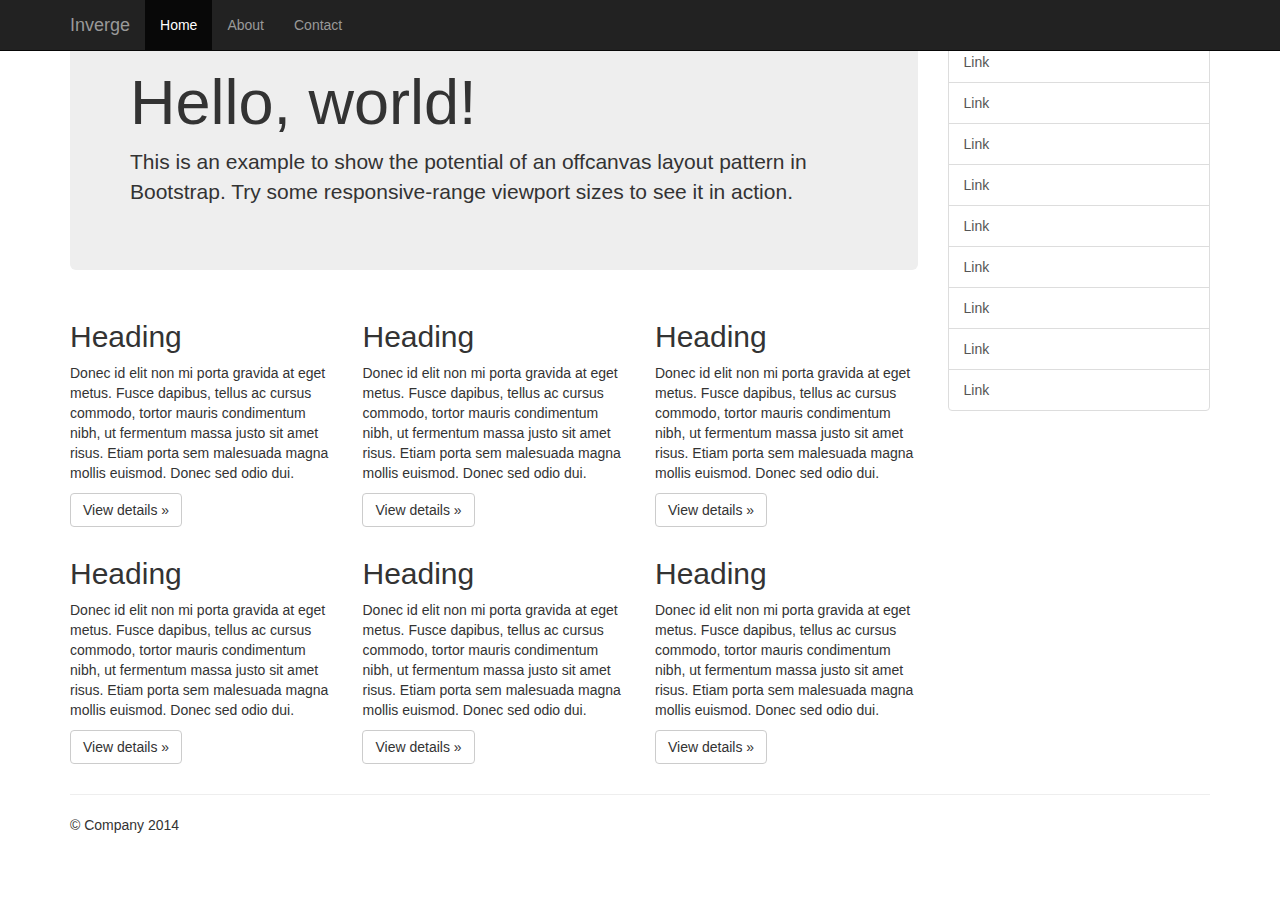
==== index.html @ 059b0711 "updated homepage" ====
<!DOCTYPE html>
<html lang="en">
  <head>
    <meta charset="utf-8">
    <meta http-equiv="X-UA-Compatible" content="IE=edge">
    <meta name="viewport" content="width=device-width, initial-scale=1">
    <meta name="description" content="">
    <meta name="author" content="">
    <link rel="shortcut icon" href="ico/favicon.ico">

    <title>Inverge - Forming Functional Startup Teams!</title>

    <!-- Bootstrap core CSS -->
    <link href="css/bootstrap.min.css" rel="stylesheet">

    <!-- Custom styles for this template -->
    <link href="offcanvas.css" rel="stylesheet">

    <!-- Just for debugging purposes. Don't actually copy this line! -->
    <!--[if lt IE 9]><script src="../../assets/js/ie8-responsive-file-warning.js"></script><![endif]-->

    <!-- HTML5 shim and Respond.js IE8 support of HTML5 elements and media queries -->
    <!--[if lt IE 9]>
      <script src="https://oss.maxcdn.com/libs/html5shiv/3.7.0/html5shiv.js"></script>
      <script src="https://oss.maxcdn.com/libs/respond.js/1.4.2/respond.min.js"></script>
    <![endif]-->
  </head>

  <body>
    <div class="navbar navbar-fixed-top navbar-inverse" role="navigation">
      <div class="container">
        <div class="navbar-header">
          <button type="button" class="navbar-toggle" data-toggle="collapse" data-target=".navbar-collapse">
            <span class="sr-only">Toggle navigation</span>
            <span class="icon-bar"></span>
            <span class="icon-bar"></span>
            <span class="icon-bar"></span>
          </button>
          <a class="navbar-brand" href="#">Inverge</a>
        </div>
        <div class="collapse navbar-collapse">
          <ul class="nav navbar-nav">
            <li class="active"><a href="#">Home</a></li>
            <li><a href="#about">About</a></li>
            <li><a href="#contact">Contact</a></li>
          </ul>
        </div><!-- /.nav-collapse -->
      </div><!-- /.container -->
    </div><!-- /.navbar -->

    <div class="container">

      <div class="row row-offcanvas row-offcanvas-right">

        <div class="col-xs-12 col-sm-9">
          <p class="pull-right visible-xs">
            <button type="button" class="btn btn-primary btn-xs" data-toggle="offcanvas">Toggle nav</button>
          </p>
          <div class="jumbotron">
            <h1>Hello, world!</h1>
            <p>This is an example to show the potential of an offcanvas layout pattern in Bootstrap. Try some responsive-range viewport sizes to see it in action.</p>
          </div>
          <div class="row">
            <div class="col-6 col-sm-6 col-lg-4">
              <h2>Heading</h2>
              <p>Donec id elit non mi porta gravida at eget metus. Fusce dapibus, tellus ac cursus commodo, tortor mauris condimentum nibh, ut fermentum massa justo sit amet risus. Etiam porta sem malesuada magna mollis euismod. Donec sed odio dui. </p>
              <p><a class="btn btn-default" href="#" role="button">View details &raquo;</a></p>
            </div><!--/span-->
            <div class="col-6 col-sm-6 col-lg-4">
              <h2>Heading</h2>
              <p>Donec id elit non mi porta gravida at eget metus. Fusce dapibus, tellus ac cursus commodo, tortor mauris condimentum nibh, ut fermentum massa justo sit amet risus. Etiam porta sem malesuada magna mollis euismod. Donec sed odio dui. </p>
              <p><a class="btn btn-default" href="#" role="button">View details &raquo;</a></p>
            </div><!--/span-->
            <div class="col-6 col-sm-6 col-lg-4">
              <h2>Heading</h2>
              <p>Donec id elit non mi porta gravida at eget metus. Fusce dapibus, tellus ac cursus commodo, tortor mauris condimentum nibh, ut fermentum massa justo sit amet risus. Etiam porta sem malesuada magna mollis euismod. Donec sed odio dui. </p>
              <p><a class="btn btn-default" href="#" role="button">View details &raquo;</a></p>
            </div><!--/span-->
            <div class="col-6 col-sm-6 col-lg-4">
              <h2>Heading</h2>
              <p>Donec id elit non mi porta gravida at eget metus. Fusce dapibus, tellus ac cursus commodo, tortor mauris condimentum nibh, ut fermentum massa justo sit amet risus. Etiam porta sem malesuada magna mollis euismod. Donec sed odio dui. </p>
              <p><a class="btn btn-default" href="#" role="button">View details &raquo;</a></p>
            </div><!--/span-->
            <div class="col-6 col-sm-6 col-lg-4">
              <h2>Heading</h2>
              <p>Donec id elit non mi porta gravida at eget metus. Fusce dapibus, tellus ac cursus commodo, tortor mauris condimentum nibh, ut fermentum massa justo sit amet risus. Etiam porta sem malesuada magna mollis euismod. Donec sed odio dui. </p>
              <p><a class="btn btn-default" href="#" role="button">View details &raquo;</a></p>
            </div><!--/span-->
            <div class="col-6 col-sm-6 col-lg-4">
              <h2>Heading</h2>
              <p>Donec id elit non mi porta gravida at eget metus. Fusce dapibus, tellus ac cursus commodo, tortor mauris condimentum nibh, ut fermentum massa justo sit amet risus. Etiam porta sem malesuada magna mollis euismod. Donec sed odio dui. </p>
              <p><a class="btn btn-default" href="#" role="button">View details &raquo;</a></p>
            </div><!--/span-->
          </div><!--/row-->
        </div><!--/span-->

        <div class="col-xs-6 col-sm-3 sidebar-offcanvas" id="sidebar" role="navigation">
          <div class="list-group">
            <a href="#" class="list-group-item active">Link</a>
            <a href="#" class="list-group-item">Link</a>
            <a href="#" class="list-group-item">Link</a>
            <a href="#" class="list-group-item">Link</a>
            <a href="#" class="list-group-item">Link</a>
            <a href="#" class="list-group-item">Link</a>
            <a href="#" class="list-group-item">Link</a>
            <a href="#" class="list-group-item">Link</a>
            <a href="#" class="list-group-item">Link</a>
            <a href="#" class="list-group-item">Link</a>
          </div>
        </div><!--/span-->
      </div><!--/row-->

      <hr>

      <footer>
        <p>&copy; Company 2014</p>
      </footer>

    </div><!--/.container-->



    <!-- Bootstrap core JavaScript
    ================================================== -->
    <!-- Placed at the end of the document so the pages load faster -->
    <script src="https://ajax.googleapis.com/ajax/libs/jquery/1.11.0/jquery.min.js"></script>
    <script src="js/bootstrap.min.js"></script>
    <script src="offcanvas.js"></script>
  </body>
</html>
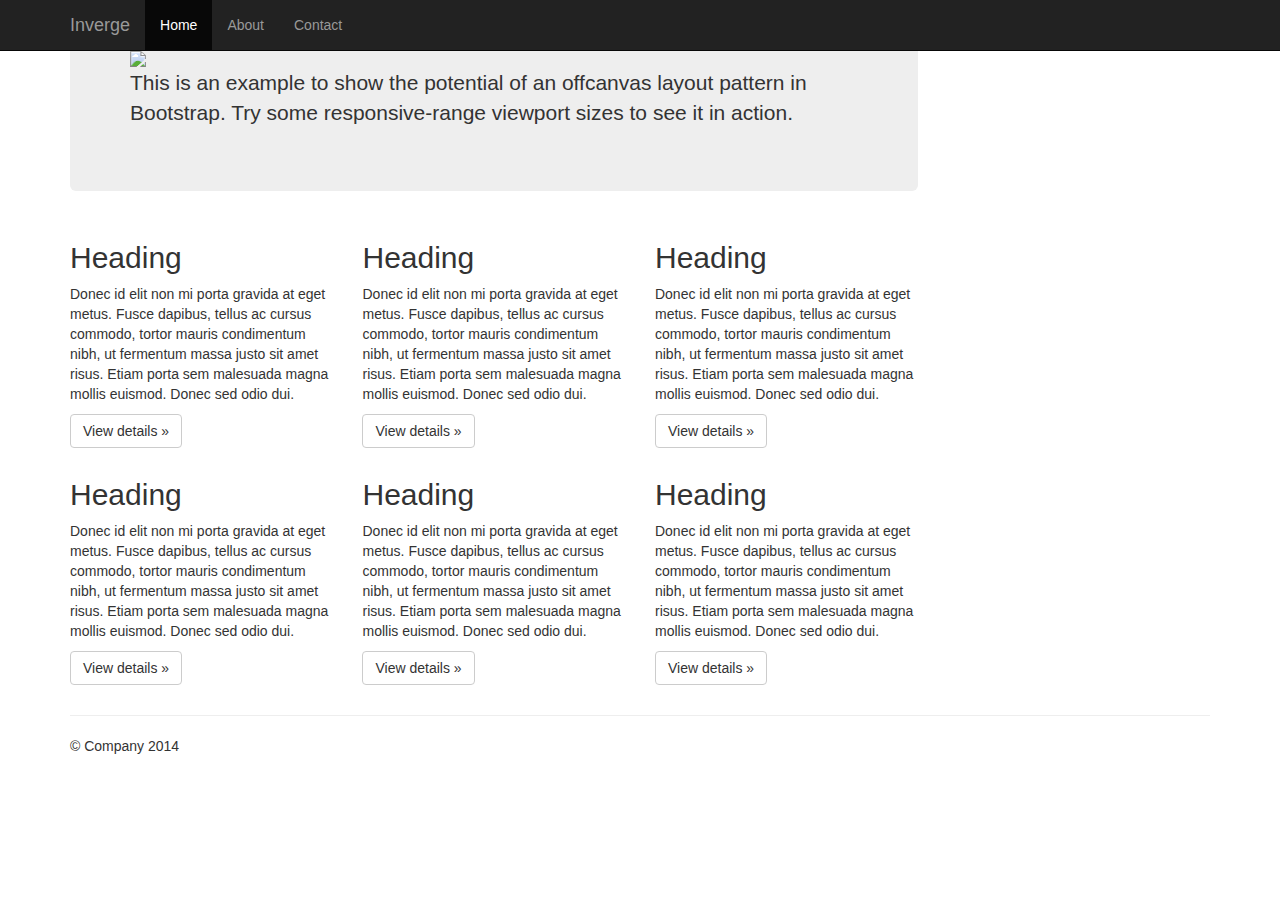
==== commit f3e9f2c1: "updated logo and ico" ====
--- a/index.html
+++ b/index.html
@@ -58,7 +58,7 @@
             <button type="button" class="btn btn-primary btn-xs" data-toggle="offcanvas">Toggle nav</button>
           </p>
           <div class="jumbotron">
-            <h1>Hello, world!</h1>
+            <img src="imgs/Logo-New.jpg">
             <p>This is an example to show the potential of an offcanvas layout pattern in Bootstrap. Try some responsive-range viewport sizes to see it in action.</p>
           </div>
           <div class="row">
@@ -95,20 +95,7 @@
           </div><!--/row-->
         </div><!--/span-->
 
-        <div class="col-xs-6 col-sm-3 sidebar-offcanvas" id="sidebar" role="navigation">
-          <div class="list-group">
-            <a href="#" class="list-group-item active">Link</a>
-            <a href="#" class="list-group-item">Link</a>
-            <a href="#" class="list-group-item">Link</a>
-            <a href="#" class="list-group-item">Link</a>
-            <a href="#" class="list-group-item">Link</a>
-            <a href="#" class="list-group-item">Link</a>
-            <a href="#" class="list-group-item">Link</a>
-            <a href="#" class="list-group-item">Link</a>
-            <a href="#" class="list-group-item">Link</a>
-            <a href="#" class="list-group-item">Link</a>
-          </div>
-        </div><!--/span-->
+        
       </div><!--/row-->
 
       <hr>
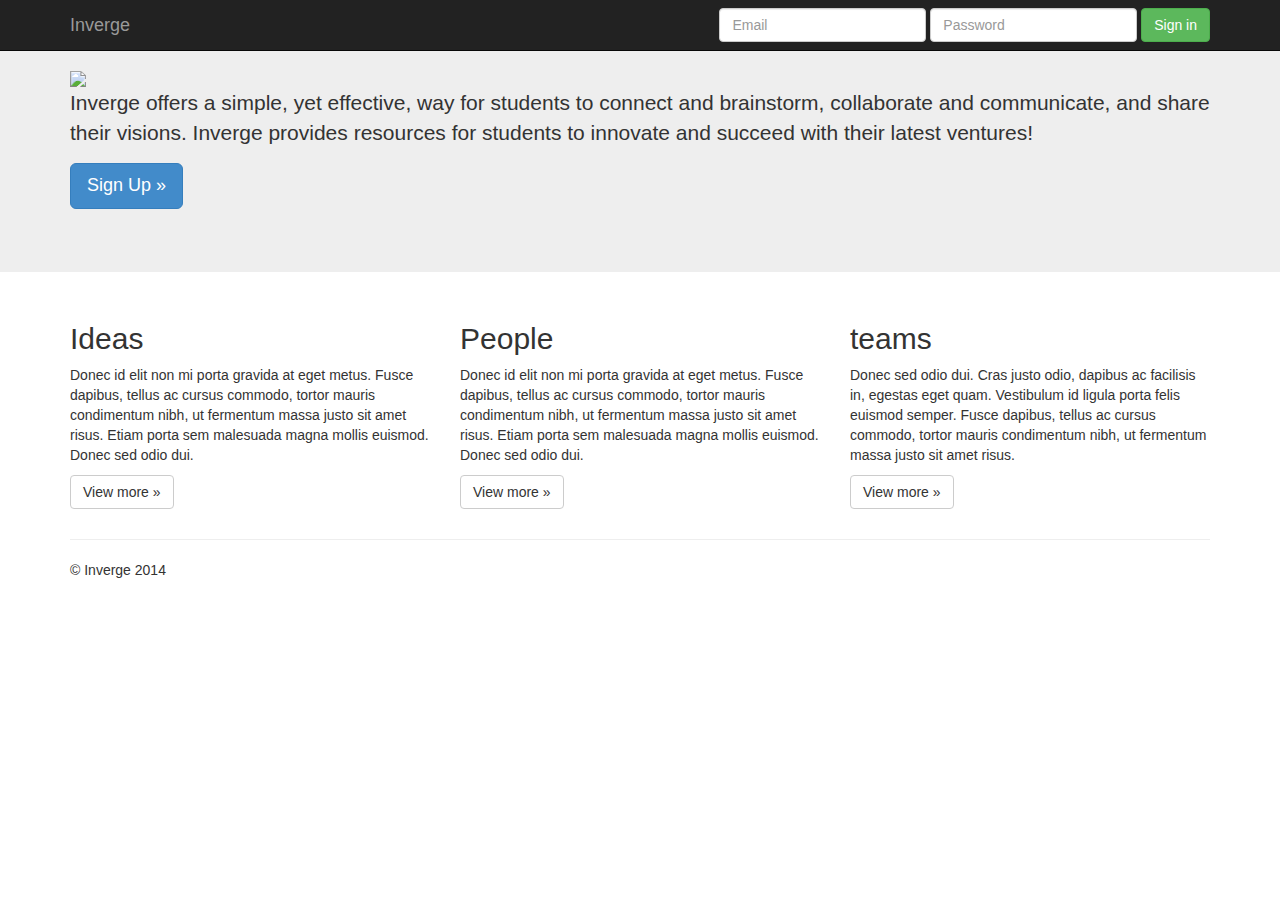
==== commit b6f37441: "signup page and home and profile" ====
--- a/index.html
+++ b/index.html
@@ -1,34 +1,16 @@
-
 <!DOCTYPE html>
 <html lang="en">
   <head>
     <meta charset="utf-8">
     <meta http-equiv="X-UA-Compatible" content="IE=edge">
     <meta name="viewport" content="width=device-width, initial-scale=1">
-    <meta name="description" content="">
-    <meta name="author" content="">
-    <link rel="shortcut icon" href="ico/favicon.ico">
+    <title>Inverge</title>
 
-    <title>Inverge - Forming Functional Startup Teams!</title>
-
-    <!-- Bootstrap core CSS -->
+    <!-- Bootstrap -->
     <link href="css/bootstrap.min.css" rel="stylesheet">
-
-    <!-- Custom styles for this template -->
-    <link href="offcanvas.css" rel="stylesheet">
-
-    <!-- Just for debugging purposes. Don't actually copy this line! -->
-    <!--[if lt IE 9]><script src="../../assets/js/ie8-responsive-file-warning.js"></script><![endif]-->
-
-    <!-- HTML5 shim and Respond.js IE8 support of HTML5 elements and media queries -->
-    <!--[if lt IE 9]>
-      <script src="https://oss.maxcdn.com/libs/html5shiv/3.7.0/html5shiv.js"></script>
-      <script src="https://oss.maxcdn.com/libs/respond.js/1.4.2/respond.min.js"></script>
-    <![endif]-->
   </head>
-
   <body>
-    <div class="navbar navbar-fixed-top navbar-inverse" role="navigation">
+    <div class="navbar navbar-inverse navbar-fixed-top" role="navigation">
       <div class="container">
         <div class="navbar-header">
           <button type="button" class="navbar-toggle" data-toggle="collapse" data-target=".navbar-collapse">
@@ -39,80 +21,68 @@
           </button>
           <a class="navbar-brand" href="#">Inverge</a>
         </div>
-        <div class="collapse navbar-collapse">
-          <ul class="nav navbar-nav">
-            <li class="active"><a href="#">Home</a></li>
-            <li><a href="#about">About</a></li>
-            <li><a href="#contact">Contact</a></li>
-          </ul>
-        </div><!-- /.nav-collapse -->
-      </div><!-- /.container -->
-    </div><!-- /.navbar -->
+        <div class="navbar-collapse collapse">
+          <form class="navbar-form navbar-right" role="form">
+            <div class="form-group">
+              <input type="text" placeholder="Email" class="form-control">
+            </div>
+            <div class="form-group">
+              <input type="password" placeholder="Password" class="form-control">
+            </div>
+            <button type="submit" class="btn btn-success">Sign in</button>
+          </form>
+        </div><!--/.navbar-collapse -->
+      </div>
+    </div>
+
+    <!-- Main jumbotron for a primary marketing message or call to action -->
+    <div class="jumbotron">
+      <div class="container">
+
+
+        <h1> </h1>
+        <h1> </h1>
+        <img src="imgs/logo.jpg">
+        <p>Inverge offers a simple, yet effective, way for students to connect and brainstorm, collaborate and communicate, and share their visions. Inverge provides resources for students to innovate and succeed with their latest ventures!</p>
+        <p><a class="btn btn-primary btn-lg" role="button">Sign Up &raquo;</a></p>
+      </div>
+    </div>
 
     <div class="container">
-
-      <div class="row row-offcanvas row-offcanvas-right">
-
-        <div class="col-xs-12 col-sm-9">
-          <p class="pull-right visible-xs">
-            <button type="button" class="btn btn-primary btn-xs" data-toggle="offcanvas">Toggle nav</button>
-          </p>
-          <div class="jumbotron">
-            <img src="imgs/Logo-New.jpg">
-            <p>This is an example to show the potential of an offcanvas layout pattern in Bootstrap. Try some responsive-range viewport sizes to see it in action.</p>
-          </div>
-          <div class="row">
-            <div class="col-6 col-sm-6 col-lg-4">
-              <h2>Heading</h2>
-              <p>Donec id elit non mi porta gravida at eget metus. Fusce dapibus, tellus ac cursus commodo, tortor mauris condimentum nibh, ut fermentum massa justo sit amet risus. Etiam porta sem malesuada magna mollis euismod. Donec sed odio dui. </p>
-              <p><a class="btn btn-default" href="#" role="button">View details &raquo;</a></p>
-            </div><!--/span-->
-            <div class="col-6 col-sm-6 col-lg-4">
-              <h2>Heading</h2>
-              <p>Donec id elit non mi porta gravida at eget metus. Fusce dapibus, tellus ac cursus commodo, tortor mauris condimentum nibh, ut fermentum massa justo sit amet risus. Etiam porta sem malesuada magna mollis euismod. Donec sed odio dui. </p>
-              <p><a class="btn btn-default" href="#" role="button">View details &raquo;</a></p>
-            </div><!--/span-->
-            <div class="col-6 col-sm-6 col-lg-4">
-              <h2>Heading</h2>
-              <p>Donec id elit non mi porta gravida at eget metus. Fusce dapibus, tellus ac cursus commodo, tortor mauris condimentum nibh, ut fermentum massa justo sit amet risus. Etiam porta sem malesuada magna mollis euismod. Donec sed odio dui. </p>
-              <p><a class="btn btn-default" href="#" role="button">View details &raquo;</a></p>
-            </div><!--/span-->
-            <div class="col-6 col-sm-6 col-lg-4">
-              <h2>Heading</h2>
-              <p>Donec id elit non mi porta gravida at eget metus. Fusce dapibus, tellus ac cursus commodo, tortor mauris condimentum nibh, ut fermentum massa justo sit amet risus. Etiam porta sem malesuada magna mollis euismod. Donec sed odio dui. </p>
-              <p><a class="btn btn-default" href="#" role="button">View details &raquo;</a></p>
-            </div><!--/span-->
-            <div class="col-6 col-sm-6 col-lg-4">
-              <h2>Heading</h2>
-              <p>Donec id elit non mi porta gravida at eget metus. Fusce dapibus, tellus ac cursus commodo, tortor mauris condimentum nibh, ut fermentum massa justo sit amet risus. Etiam porta sem malesuada magna mollis euismod. Donec sed odio dui. </p>
-              <p><a class="btn btn-default" href="#" role="button">View details &raquo;</a></p>
-            </div><!--/span-->
-            <div class="col-6 col-sm-6 col-lg-4">
-              <h2>Heading</h2>
-              <p>Donec id elit non mi porta gravida at eget metus. Fusce dapibus, tellus ac cursus commodo, tortor mauris condimentum nibh, ut fermentum massa justo sit amet risus. Etiam porta sem malesuada magna mollis euismod. Donec sed odio dui. </p>
-              <p><a class="btn btn-default" href="#" role="button">View details &raquo;</a></p>
-            </div><!--/span-->
-          </div><!--/row-->
-        </div><!--/span-->
-
-        
-      </div><!--/row-->
+      <!-- Example row of columns -->
+      <div class="row">
+        <div class="col-md-4">
+          <h2>Ideas</h2>
+          <p>Donec id elit non mi porta gravida at eget metus. Fusce dapibus, tellus ac cursus commodo, tortor mauris condimentum nibh, ut fermentum massa justo sit amet risus. Etiam porta sem malesuada magna mollis euismod. Donec sed odio dui. </p>
+          <p><a class="btn btn-default" href="#" role="button">View more &raquo;</a></p>
+        </div>
+        <div class="col-md-4">
+          <h2>People</h2>
+          <p>Donec id elit non mi porta gravida at eget metus. Fusce dapibus, tellus ac cursus commodo, tortor mauris condimentum nibh, ut fermentum massa justo sit amet risus. Etiam porta sem malesuada magna mollis euismod. Donec sed odio dui. </p>
+          <p><a class="btn btn-default" href="#" role="button">View more &raquo;</a></p>
+       </div>
+        <div class="col-md-4">
+          <h2>teams</h2>
+          <p>Donec sed odio dui. Cras justo odio, dapibus ac facilisis in, egestas eget quam. Vestibulum id ligula porta felis euismod semper. Fusce dapibus, tellus ac cursus commodo, tortor mauris condimentum nibh, ut fermentum massa justo sit amet risus.</p>
+          <p><a class="btn btn-default" href="#" role="button">View more &raquo;</a></p>
+        </div>
+      </div>
 
       <hr>
 
       <footer>
-        <p>&copy; Company 2014</p>
+        <p>&copy; Inverge 2014</p>
       </footer>
-
-    </div><!--/.container-->
+    </div> <!-- /container -->
 
 
 
-    <!-- Bootstrap core JavaScript
-    ================================================== -->
-    <!-- Placed at the end of the document so the pages load faster -->
+
+
+
+    <!-- jQuery (necessary for Bootstrap's JavaScript plugins) -->
     <script src="https://ajax.googleapis.com/ajax/libs/jquery/1.11.0/jquery.min.js"></script>
+    <!-- Include all compiled plugins (below), or include individual files as needed -->
     <script src="js/bootstrap.min.js"></script>
-    <script src="offcanvas.js"></script>
   </body>
-</html>
+</html>